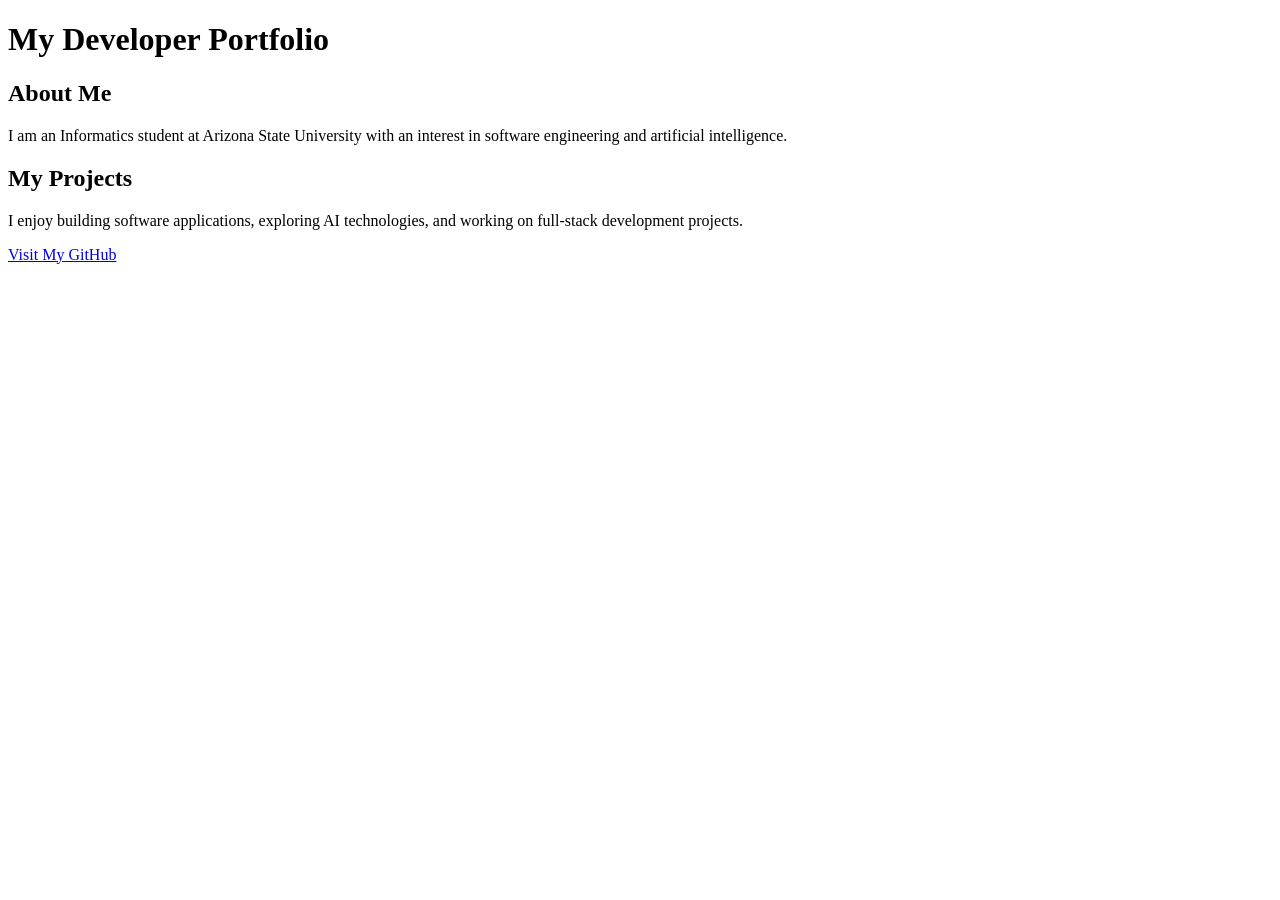
==== Week2/index.html @ 9543cf74 "Add files via upload" ====
<!DOCTYPE html>
<html lang="en">
<head>
    <meta charset="UTF-8">
    <title>AME 220 - Week 2 Homework</title>
</head>
<body>

    <h1>My Developer Portfolio</h1>

    <section class="about">
        <h2 id="about-title">About Me</h2>
        <p id="about-description">
            I am an Informatics student at Arizona State
            University with an interest in software
            engineering and artificial intelligence.
        </p>
    </section>

    <section class="projects">
        <h2 id="projects-title">My Projects</h2>
        <p id="projects-description">
            I enjoy building software applications,
            exploring AI technologies, and working
            on full-stack development projects.
        </p>
    </section>

    <a href="https://github.com/MoxStudio">
        Visit My GitHub
    </a>

</body>
</html>
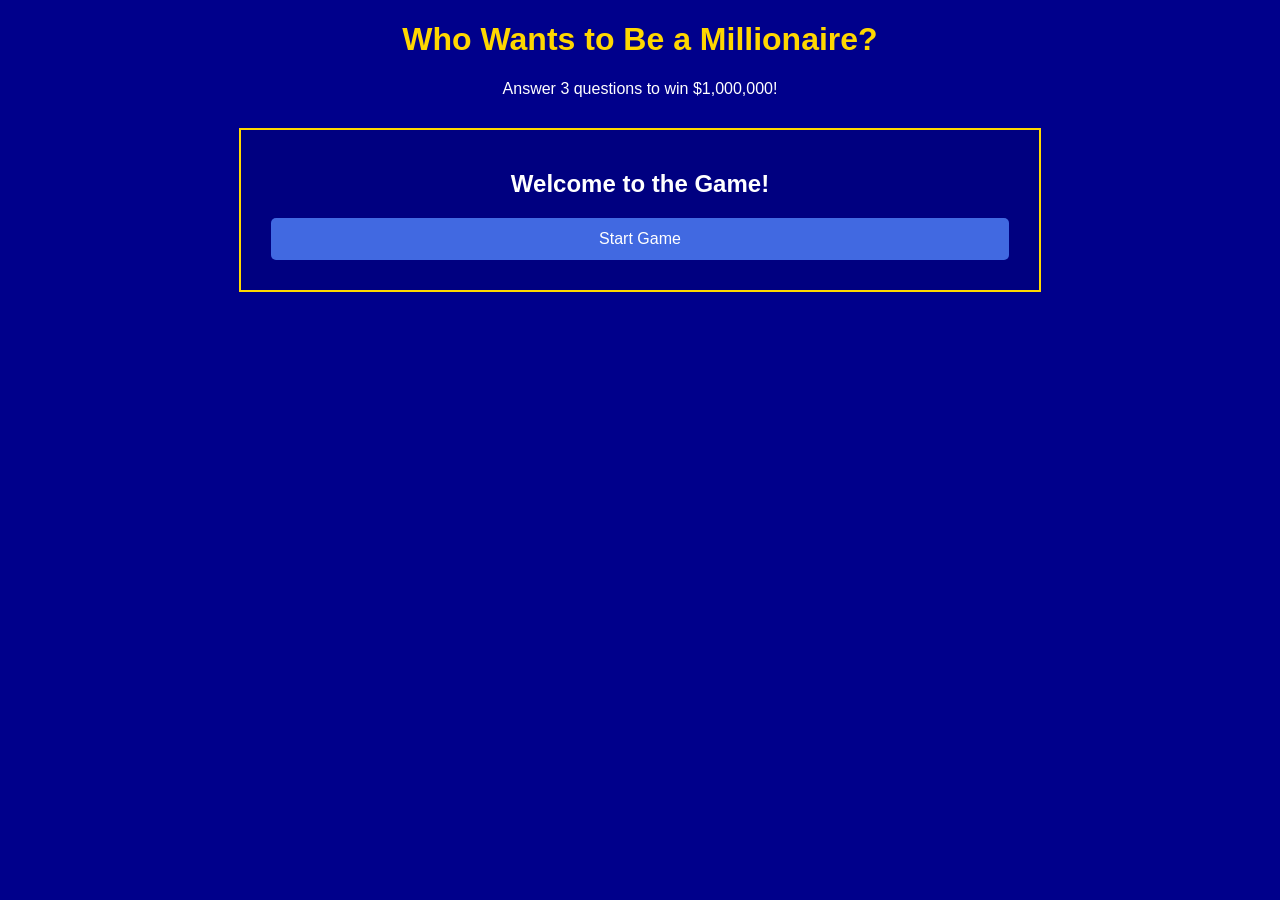
==== commit ff2f2298: "Add files via upload" ====
--- a/Week2/index.html
+++ b/Week2/index.html
@@ -1,34 +1,59 @@
+
 <!DOCTYPE html>
-<html lang="en">
+<html>
 <head>
-    <meta charset="UTF-8">
-    <title>AME 220 - Week 2 Homework</title>
+    <title>Millionaire Quiz Game</title>
+    <link rel="stylesheet" href="style.css">
 </head>
+
 <body>
 
-    <h1>My Developer Portfolio</h1>
+    <h1>Who Wants to Be a Millionaire?</h1>
+    <p>Answer 3 questions to win $1,000,000!</p>
 
-    <section class="about">
-        <h2 id="about-title">About Me</h2>
-        <p id="about-description">
-            I am an Informatics student at Arizona State
-            University with an interest in software
-            engineering and artificial intelligence.
-        </p>
-    </section>
+    <div id="start" class="screen question">
+        <h2>Welcome to the Game!</h2>
+        <a href="#q1">Start Game</a>
+    </div>
 
-    <section class="projects">
-        <h2 id="projects-title">My Projects</h2>
-        <p id="projects-description">
-            I enjoy building software applications,
-            exploring AI technologies, and working
-            on full-stack development projects.
-        </p>
-    </section>
+    <div id="q1" class="screen question">
+        <h2>Question 1 - $100</h2>
+        <p>What does HTML stand for?</p>
 
-    <a href="https://github.com/MoxStudio">
-        Visit My GitHub
-    </a>
+        <a href="#wrong">A. High Tech Machine Language</a>
+        <a href="#q2">B. HyperText Markup Language</a>
+        <a href="#wrong">C. Home Tool Markup Language</a>
+    </div>
+
+    <div id="q2" class="screen question">
+        <h2>Question 2 - $10,000</h2>
+        <p>What is the capital of France?</p>
+
+        <a href="#wrong">A. London</a>
+        <a href="#wrong">B. Berlin</a>
+        <a href="#q3">C. Paris</a>
+    </div>
+
+    <div id="q3" class="screen question">
+        <h2>Question 3 - $1,000,000</h2>
+        <p>Which planet is known as the Red Planet?</p>
+
+        <a href="#win">A. Mars</a>
+        <a href="#wrong">B. Venus</a>
+        <a href="#wrong">C. Jupiter</a>
+    </div>
+
+    <div id="wrong" class="screen question">
+        <h2>Wrong Answer!</h2>
+        <p>Game Over!</p>
+        <a href="#start">Try Again</a>
+    </div>
+
+    <div id="win" class="screen question">
+        <h2>Congratulations!</h2>
+        <h1>You Won $1,000,000!</h1>
+        <a href="#start">Play Again</a>
+    </div>
 
 </body>
 </html>
--- a/Week2/style.css
+++ b/Week2/style.css
@@ -0,0 +1,49 @@
+
+body {
+    background-color: darkblue;
+    color: white;
+    font-family: Arial;
+    text-align: center;
+}
+
+h1 {
+    color: gold;
+}
+
+.question {
+    background-color: navy;
+    border: 2px solid gold;
+    padding: 20px;
+    margin: 30px auto;
+    width: 60%;
+}
+
+a {
+    display: block;
+    background-color: royalblue;
+    color: white;
+    padding: 12px;
+    margin: 10px;
+    text-decoration: none;
+    border-radius: 5px;
+}
+
+a:hover {
+    background-color: orange;
+}
+
+.screen {
+    display: none;
+}
+
+#start {
+    display: block;
+}
+
+.screen:target {
+    display: block;
+}
+
+body:has(.screen:target) #start {
+    display: none;
+}
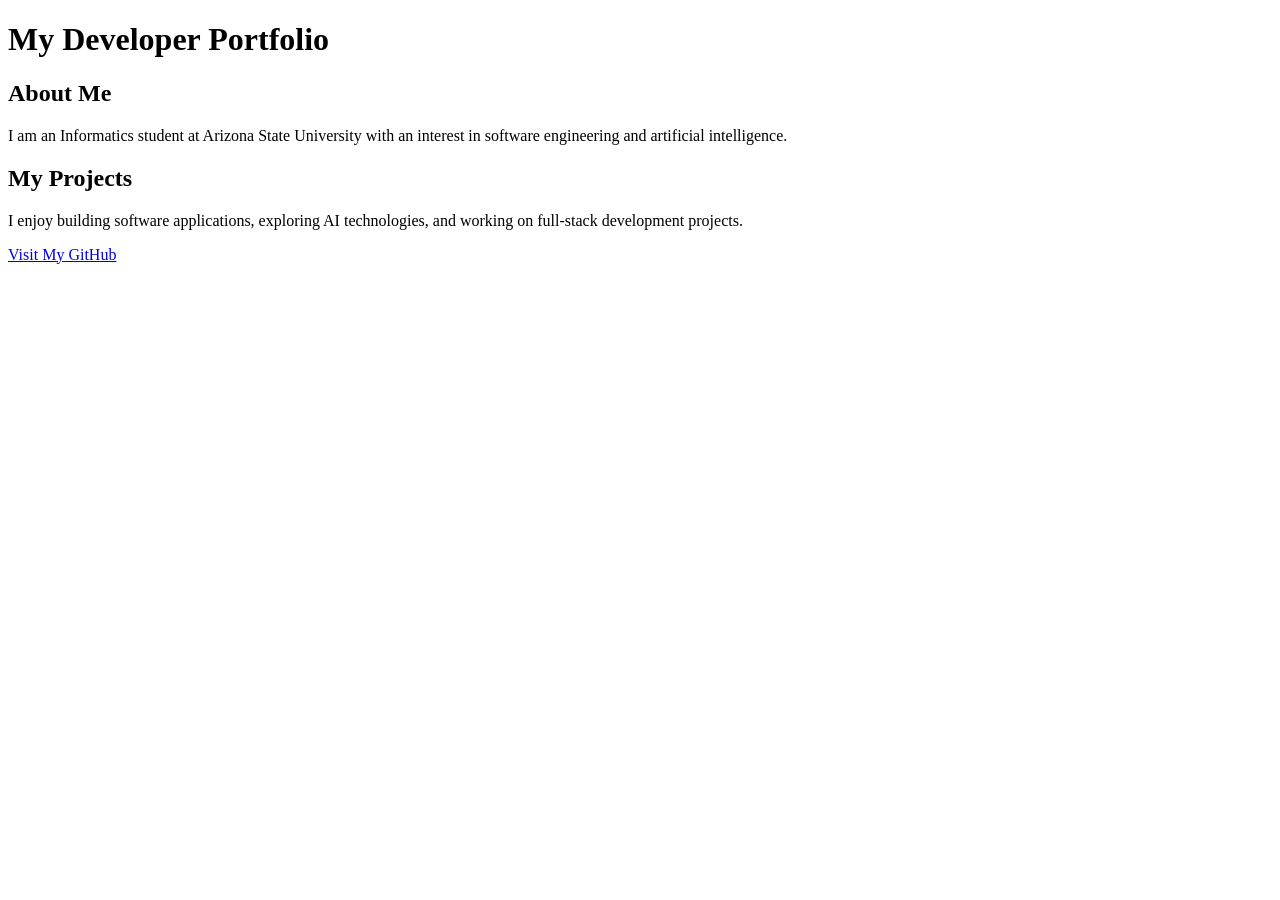
==== commit 6af330f8: "Add files via upload" ====
--- a/Week2/index.html
+++ b/Week2/index.html
@@ -1,59 +1,34 @@
-
 <!DOCTYPE html>
-<html>
+<html lang="en">
 <head>
-    <title>Millionaire Quiz Game</title>
-    <link rel="stylesheet" href="style.css">
+    <meta charset="UTF-8">
+    <title>AME 220 - Week 2 Homework</title>
 </head>
-
 <body>
 
-    <h1>Who Wants to Be a Millionaire?</h1>
-    <p>Answer 3 questions to win $1,000,000!</p>
+    <h1>My Developer Portfolio</h1>
 
-    <div id="start" class="screen question">
-        <h2>Welcome to the Game!</h2>
-        <a href="#q1">Start Game</a>
-    </div>
+    <section class="about">
+        <h2 id="about-title">About Me</h2>
+        <p id="about-description">
+            I am an Informatics student at Arizona State
+            University with an interest in software
+            engineering and artificial intelligence.
+        </p>
+    </section>
 
-    <div id="q1" class="screen question">
-        <h2>Question 1 - $100</h2>
-        <p>What does HTML stand for?</p>
+    <section class="projects">
+        <h2 id="projects-title">My Projects</h2>
+        <p id="projects-description">
+            I enjoy building software applications,
+            exploring AI technologies, and working
+            on full-stack development projects.
+        </p>
+    </section>
 
-        <a href="#wrong">A. High Tech Machine Language</a>
-        <a href="#q2">B. HyperText Markup Language</a>
-        <a href="#wrong">C. Home Tool Markup Language</a>
-    </div>
-
-    <div id="q2" class="screen question">
-        <h2>Question 2 - $10,000</h2>
-        <p>What is the capital of France?</p>
-
-        <a href="#wrong">A. London</a>
-        <a href="#wrong">B. Berlin</a>
-        <a href="#q3">C. Paris</a>
-    </div>
-
-    <div id="q3" class="screen question">
-        <h2>Question 3 - $1,000,000</h2>
-        <p>Which planet is known as the Red Planet?</p>
-
-        <a href="#win">A. Mars</a>
-        <a href="#wrong">B. Venus</a>
-        <a href="#wrong">C. Jupiter</a>
-    </div>
-
-    <div id="wrong" class="screen question">
-        <h2>Wrong Answer!</h2>
-        <p>Game Over!</p>
-        <a href="#start">Try Again</a>
-    </div>
-
-    <div id="win" class="screen question">
-        <h2>Congratulations!</h2>
-        <h1>You Won $1,000,000!</h1>
-        <a href="#start">Play Again</a>
-    </div>
+    <a href="https://github.com/MoxStudio">
+        Visit My GitHub
+    </a>
 
 </body>
 </html>
